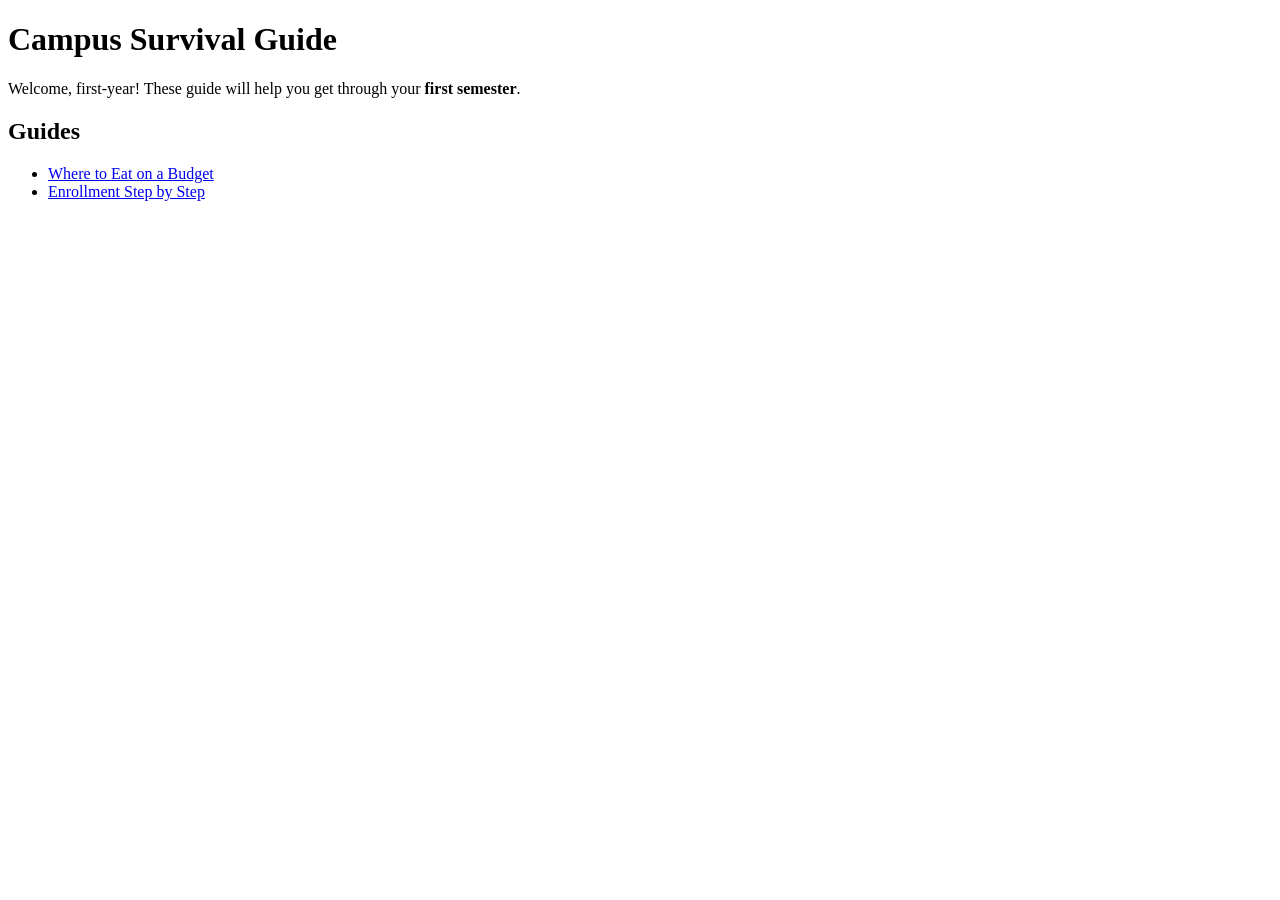
==== index.html @ 95c13be7 "Initial commit" ====
<!doctype html>
<html lang="en">
  <head>
    <meta charset="UTF-8" />
    <meta name="viewport" content="width=device-width, initial-scale=1.0" />
    <title>Campus Survival Guide</title>
  </head>
  <body>
    <h1>Campus Survival Guide</h1>
    <p>
      Welcome, first-year! These guide will help you get through your
      <strong>first semester</strong>.
    </p>
    <h2>Guides</h2>
    <ul>
      <li><a href="guides/food.html">Where to Eat on a Budget</a></li>
      <li><a href="guides/enrollment.html">Enrollment Step by Step</a></li>
    </ul>
  </body>
</html>
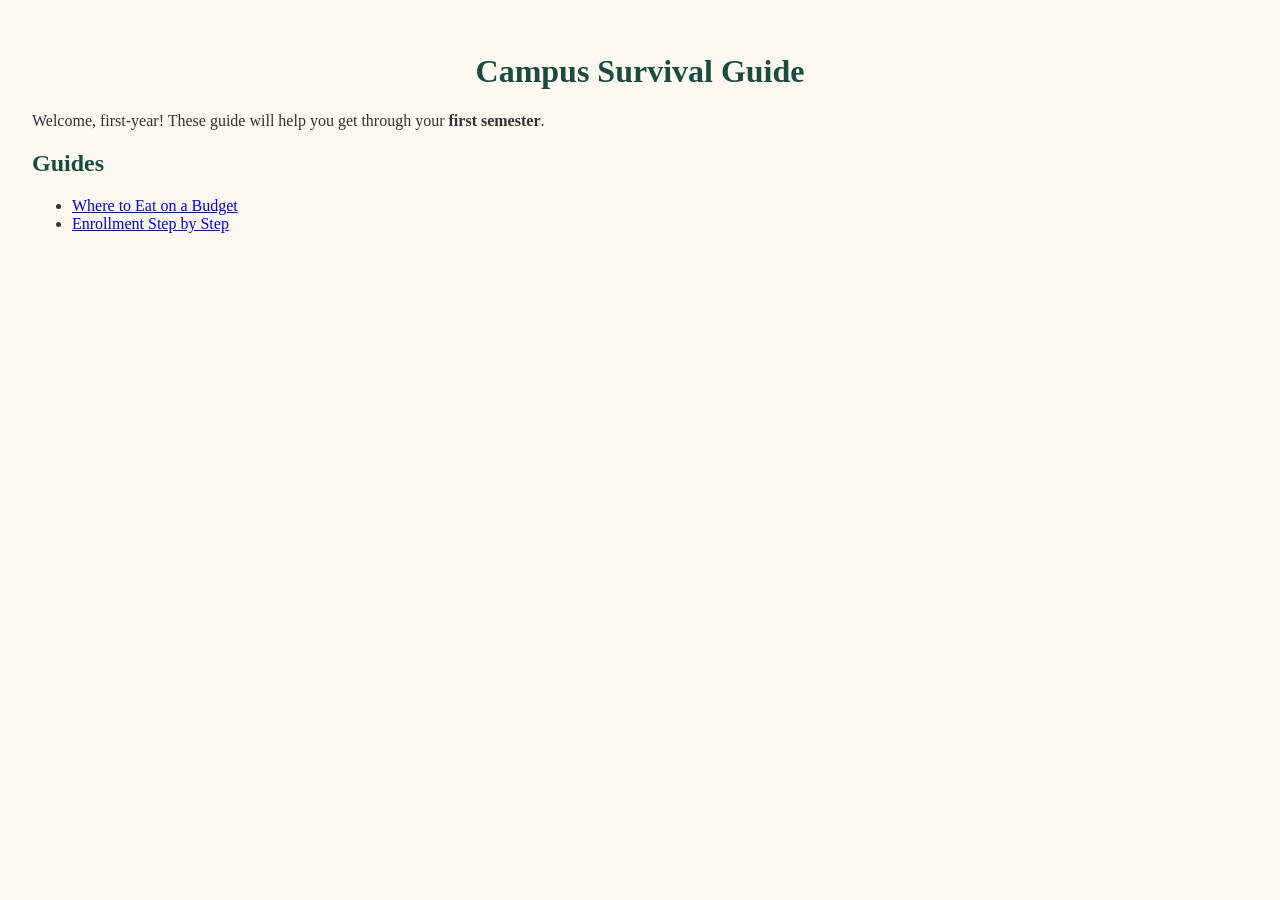
==== commit 1e1f6f00: "styles.css" ====
--- a/index.html
+++ b/index.html
@@ -3,6 +3,7 @@
   <head>
     <meta charset="UTF-8" />
     <meta name="viewport" content="width=device-width, initial-scale=1.0" />
+    <link rel="stylesheet" href="styles.css">
     <title>Campus Survival Guide</title>
   </head>
   <body>
--- a/styles.css
+++ b/styles.css
@@ -0,0 +1,26 @@
+body{
+    font-family: 'Times New Roman', Times, serif;
+    color: #333333;
+    background-color: #FDF8F0;
+    padding: 24px;
+}
+h1, h2{
+    color: #1B4D3E;
+}
+h1{
+    text-align: center;
+}
+ .intro{
+    font-size: 20px;
+
+ }
+
+ .tip{
+    background-color: #FFF4CC;
+    padding: 16px;
+    boarder: 2px solid #E0A800;
+    margin: 24px 0;
+ }
+ img{
+border: 4px solid #1B4D3E;
+ }
